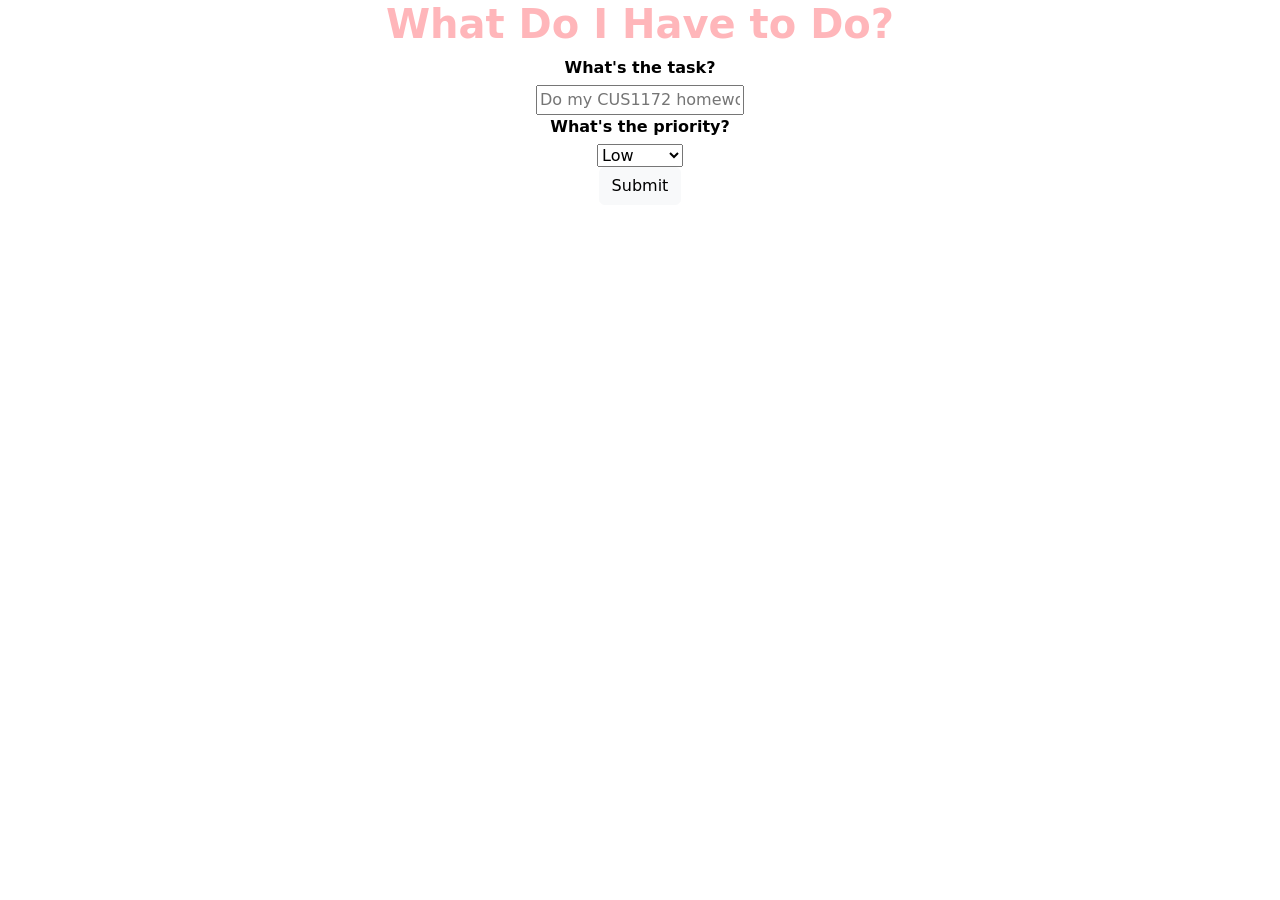
==== index.html @ d4263b05 "Make task input field required Added 'required' attribute to the task input field." ====
<html>
    <head>
        <title>My To Do List</title>
        <meta name="viewport" content="width=device-width. initial-scale=1.0">
        <link href="https://cdn.jsdelivr.net/npm/bootstrap@5.3.3/dist/css/bootstrap.min.css" rel="stylesheet">
  <script src="https://cdn.jsdelivr.net/npm/bootstrap@5.3.3/dist/js/bootstrap.bundle.min.js"></script>
        <!-- for the buttons -->
        <link href="https://cdn.jsdelivr.net/npm/bootstrap@5.3.3/dist/css/bootstrap.min.css" rel="stylesheet">
  <script src="https://cdn.jsdelivr.net/npm/bootstrap@5.3.3/dist/js/bootstrap.bundle.min.js"></script>
        <!-- FOR THE LIST -->
        <link href="https://cdn.jsdelivr.net/npm/bootstrap@5.3.3/dist/css/bootstrap.min.css" rel="stylesheet">
  <script src="https://cdn.jsdelivr.net/npm/bootstrap@5.3.3/dist/js/bootstrap.bundle.min.js"></script>
        <!-- for text highlighting -->
        <link href="https://cdn.jsdelivr.net/npm/bootstrap@5.3.3/dist/css/bootstrap.min.css" rel="stylesheet">
  <script src="https://cdn.jsdelivr.net/npm/bootstrap@5.3.3/dist/js/bootstrap.bundle.min.js"></script>
  <link href="./style.css" rel="stylesheet">
        <script src="./todoarrays.js"></script>
    </head>
    <body>
        <div align="center" class="tasks">
            <h1>What Do I Have to Do?</h1>
            <form id="addingtasks">
                <label for="task">What's the task?</label> <br>
                <input for="task" type="text" placeholder="Do my CUS1172 homework..." id="task" required> <br>
                <label for="priority">What's the priority?</label> <br>
                <select for="priority" id="task-priority"> 
                    <option value="Low">Low</option>
                    <option value="Medium">Medium</option>
                    <option value="High">High</option>
                </select> <br>
                <input type="submit" class="btn btn-light"/>
            </form>

            <ul id="tasklist" class="list-group-item list-group-item-dark"></ul> <br>
        </div>
    </body>
</html>
---- style.css ----
.list-group-item-dark {
   color: #faf8f8 !important;
    font-size: 25px !important;
  background-color: #54dad8 !important;
}

.list-group-item-light {

   color: #54dad8 !important;
    font-size: 25px !important;
  background-color: #fcfbfb !important;
  
}

#tasklist li:nth-child(odd) {
   color: #faf8f8 !important;
    font-size: 25px !important;
  background-color: #54dad8 !important;
}


#tasklist li:nth-child(even) {
   color: #54dad8 !important;
    font-size: 25px !important;
  background-color: #fcfbfb !important;
}


body {
    background-image: url("https://media.istockphoto.com/id/1776562665/vector/colorful-cotton-candy-on-blue-background-sweets-seamless-pattern-vector-cartoon-illustration.jpg?s=612x612&w=0&k=20&c=nCpuvFPUOhnYgj3ZbARRLTKCCbaMD7FLwCPfNOnwJ5Y=")

}

label {
    font-weight: bold !important;
    color: rgb(0, 0, 0) !important;
    padding-bottom: 5px !important;
}

h1 {
    font-weight: bold !important; 
    color: #ffb6ba !important;
}

.remove {
  background-color:#ffb6ba !important;
}

.btn-dark {
  padding: 5px !important;
  background-color: #9cddde !important;
  margin: 5px !important;
  color:aliceblue;
}

.pending {
   background-color: #ffe078 !important;
}
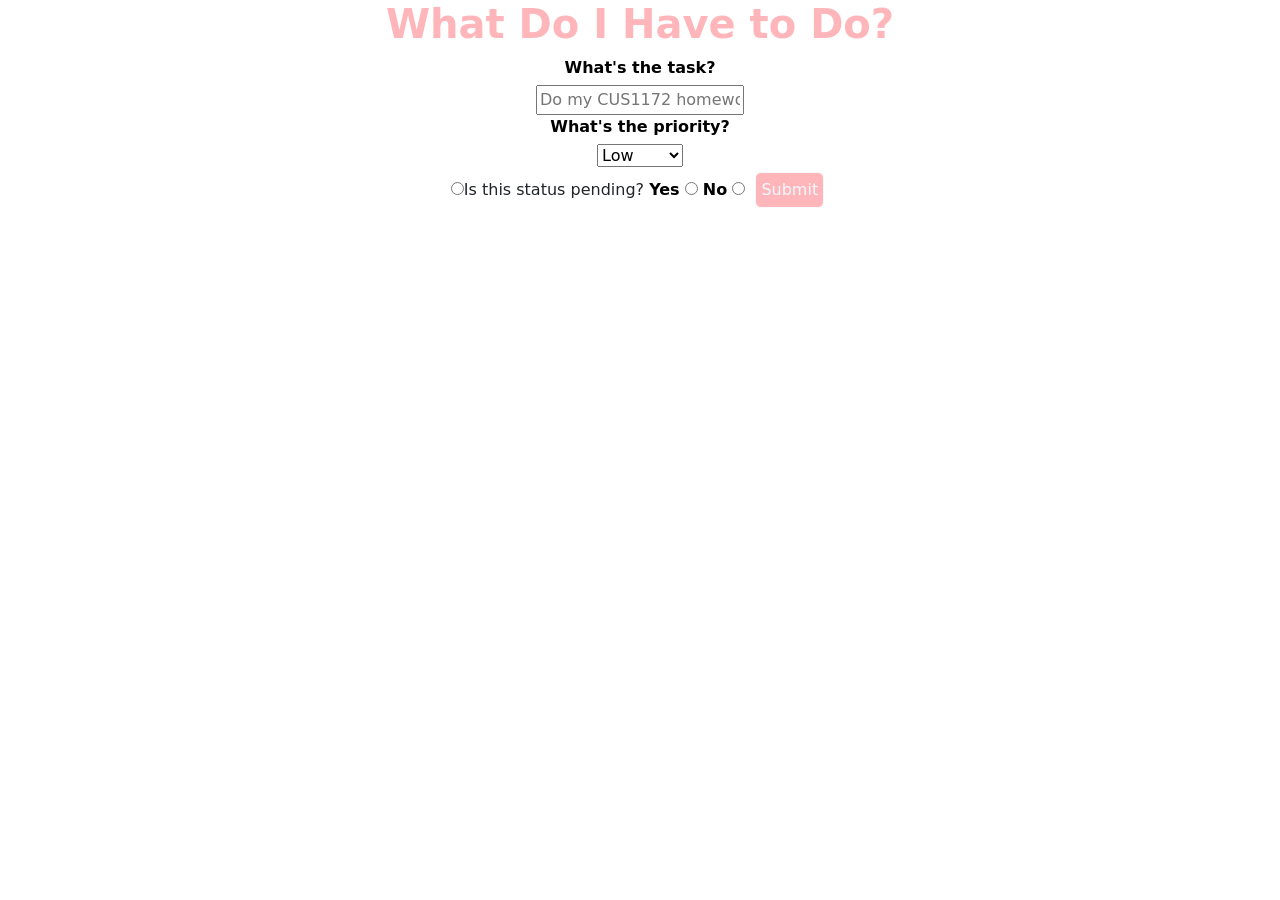
==== commit 4421b886: "Add radio buttons for pending status selection" ====
--- a/index.html
+++ b/index.html
@@ -28,6 +28,11 @@
                     <option value="Medium">Medium</option>
                     <option value="High">High</option>
                 </select> <br>
+                <input type="radio">Is this status pending?</input>
+                <label for="yes">Yes</label>
+                <input type="radio" id="yes" name="pendingtask" value="yes"/>
+                <label for="no">No</label>
+                <input type="radio" id="no" name="pendingtask" value="no"/>
                 <input type="submit" class="btn btn-light"/>
             </form>
 
--- a/style.css
+++ b/style.css
@@ -46,11 +46,11 @@
   background-color:#ffb6ba !important;
 }
 
-.btn-dark {
+.btn-light {
   padding: 5px !important;
-  background-color: #9cddde !important;
+  background-color:#ffb6ba !important;
   margin: 5px !important;
-  color:aliceblue;
+  color: aliceblue;
 }
 
 .pending {
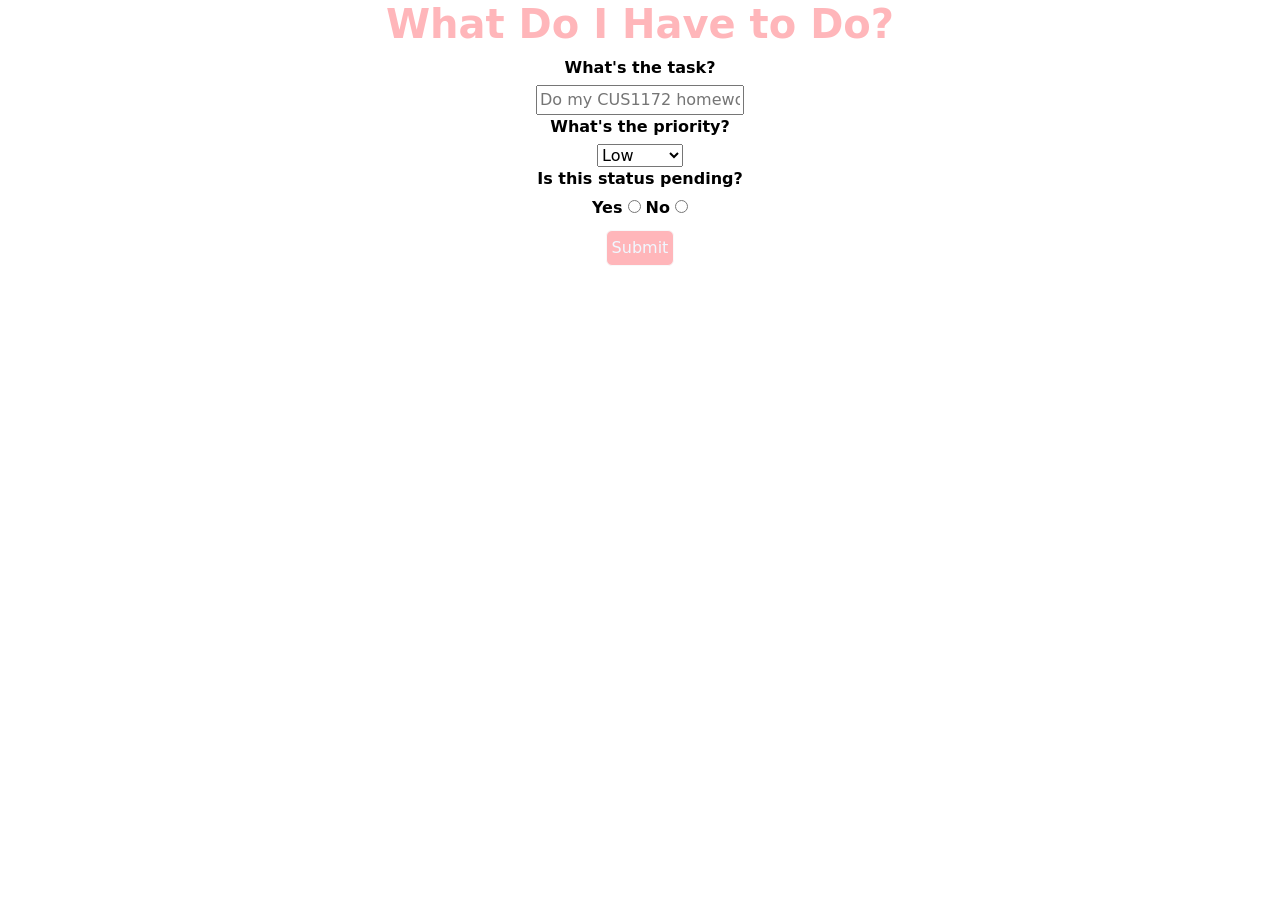
==== commit b5d2e2a4: "Replace radio input with label for status pending" ====
--- a/index.html
+++ b/index.html
@@ -28,11 +28,11 @@
                     <option value="Medium">Medium</option>
                     <option value="High">High</option>
                 </select> <br>
-                <input type="radio">Is this status pending?</input>
+                <label>Is this status pending?</label><br>
                 <label for="yes">Yes</label>
                 <input type="radio" id="yes" name="pendingtask" value="yes"/>
                 <label for="no">No</label>
-                <input type="radio" id="no" name="pendingtask" value="no"/>
+                <input type="radio" id="no" name="pendingtask" value="no"/><br>
                 <input type="submit" class="btn btn-light"/>
             </form>
 
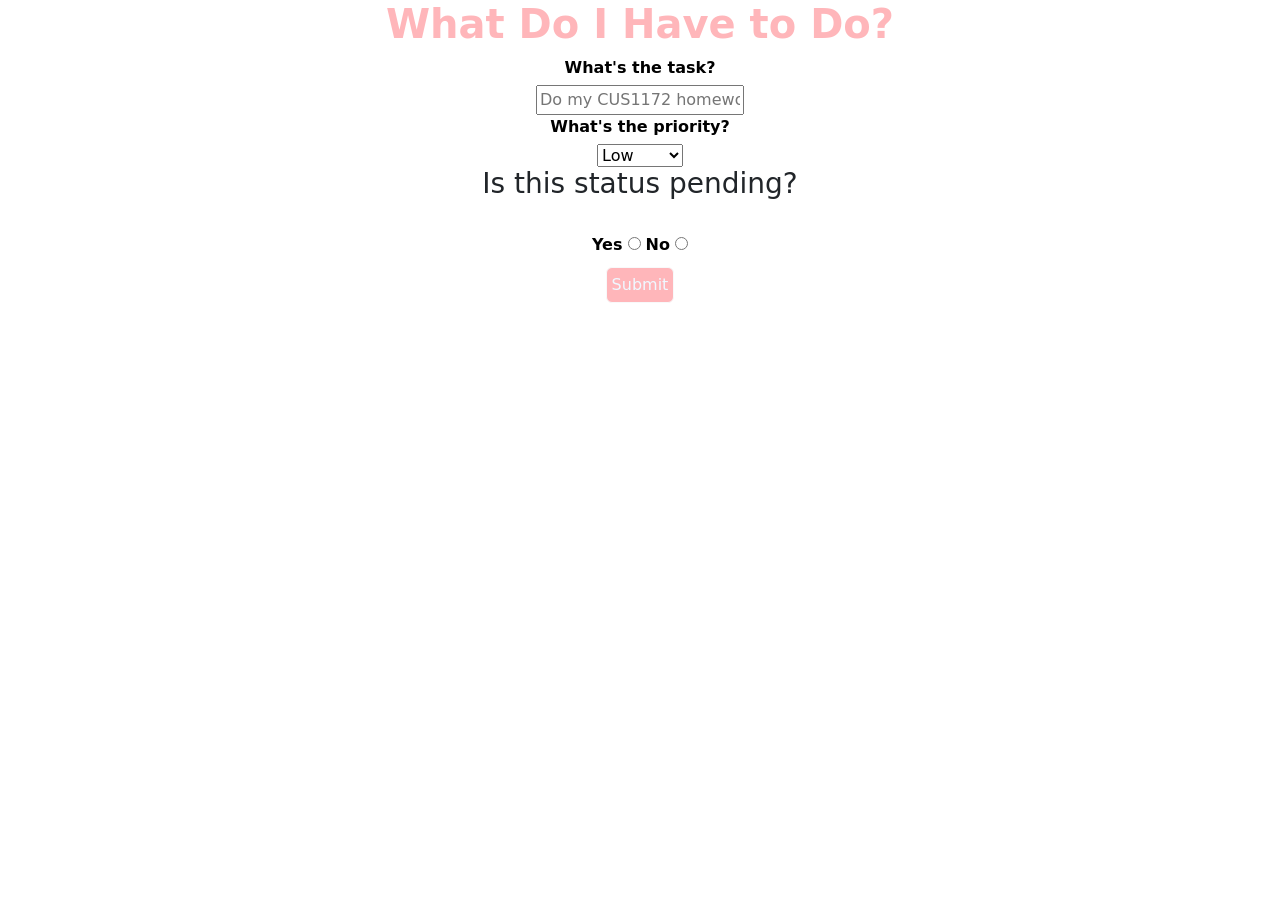
==== commit e621b0ff: "Update index.html" ====
--- a/index.html
+++ b/index.html
@@ -28,11 +28,11 @@
                     <option value="Medium">Medium</option>
                     <option value="High">High</option>
                 </select> <br>
-                <label>Is this status pending?</label><br>
+                <h3>Is this status pending?</h3><br>
                 <label for="yes">Yes</label>
-                <input type="radio" id="yes" name="pendingtask" value="yes"/>
+                <input type="radio" id="yes" class="start" name="pendingtask" value="yes" required/>
                 <label for="no">No</label>
-                <input type="radio" id="no" name="pendingtask" value="no"/><br>
+                <input type="radio" id="no" class="start" name="pendingtask" value="no" required/><br>
                 <input type="submit" class="btn btn-light"/>
             </form>
 
--- a/style.css
+++ b/style.css
@@ -42,10 +42,6 @@
     color: #ffb6ba !important;
 }
 
-.remove {
-  background-color:#ffb6ba !important;
-}
-
 .btn-light {
   padding: 5px !important;
   background-color:#ffb6ba !important;
@@ -56,3 +52,7 @@
 .pending {
    background-color: #ffe078 !important;
 }
+
+.remove {
+  background-color: #89CFF0 !important;
+}
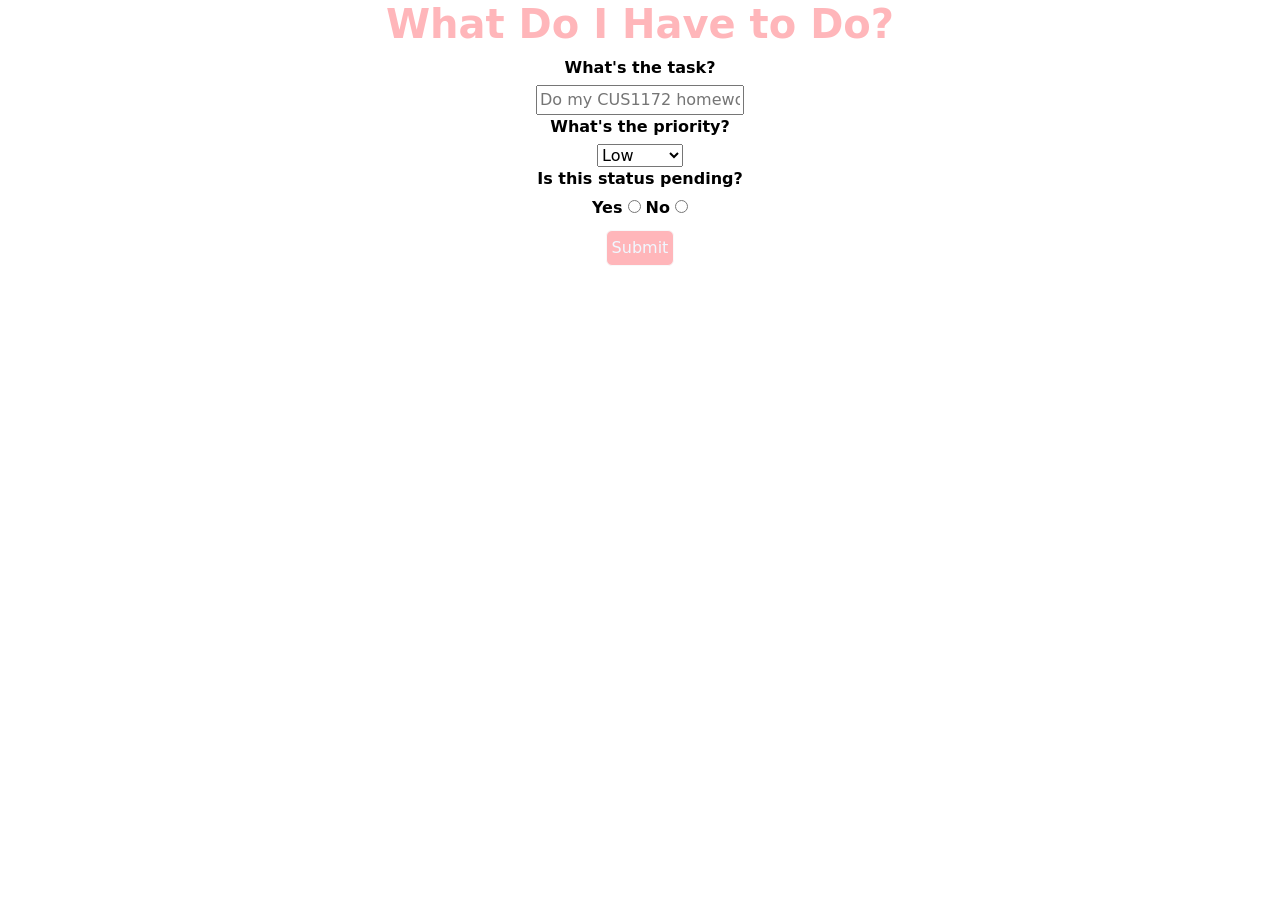
==== commit 8e08b074: "Replace h3 with label for pending status question" ====
--- a/index.html
+++ b/index.html
@@ -28,10 +28,10 @@
                     <option value="Medium">Medium</option>
                     <option value="High">High</option>
                 </select> <br>
-                <h3>Is this status pending?</h3><br>
-                <label for="yes">Yes</label>
+                <label>Is this status pending?</label><br>
+                <label id="yes">Yes</label>
                 <input type="radio" id="yes" class="start" name="pendingtask" value="yes" required/>
-                <label for="no">No</label>
+                <label id="no">No</label>
                 <input type="radio" id="no" class="start" name="pendingtask" value="no" required/><br>
                 <input type="submit" class="btn btn-light"/>
             </form>
